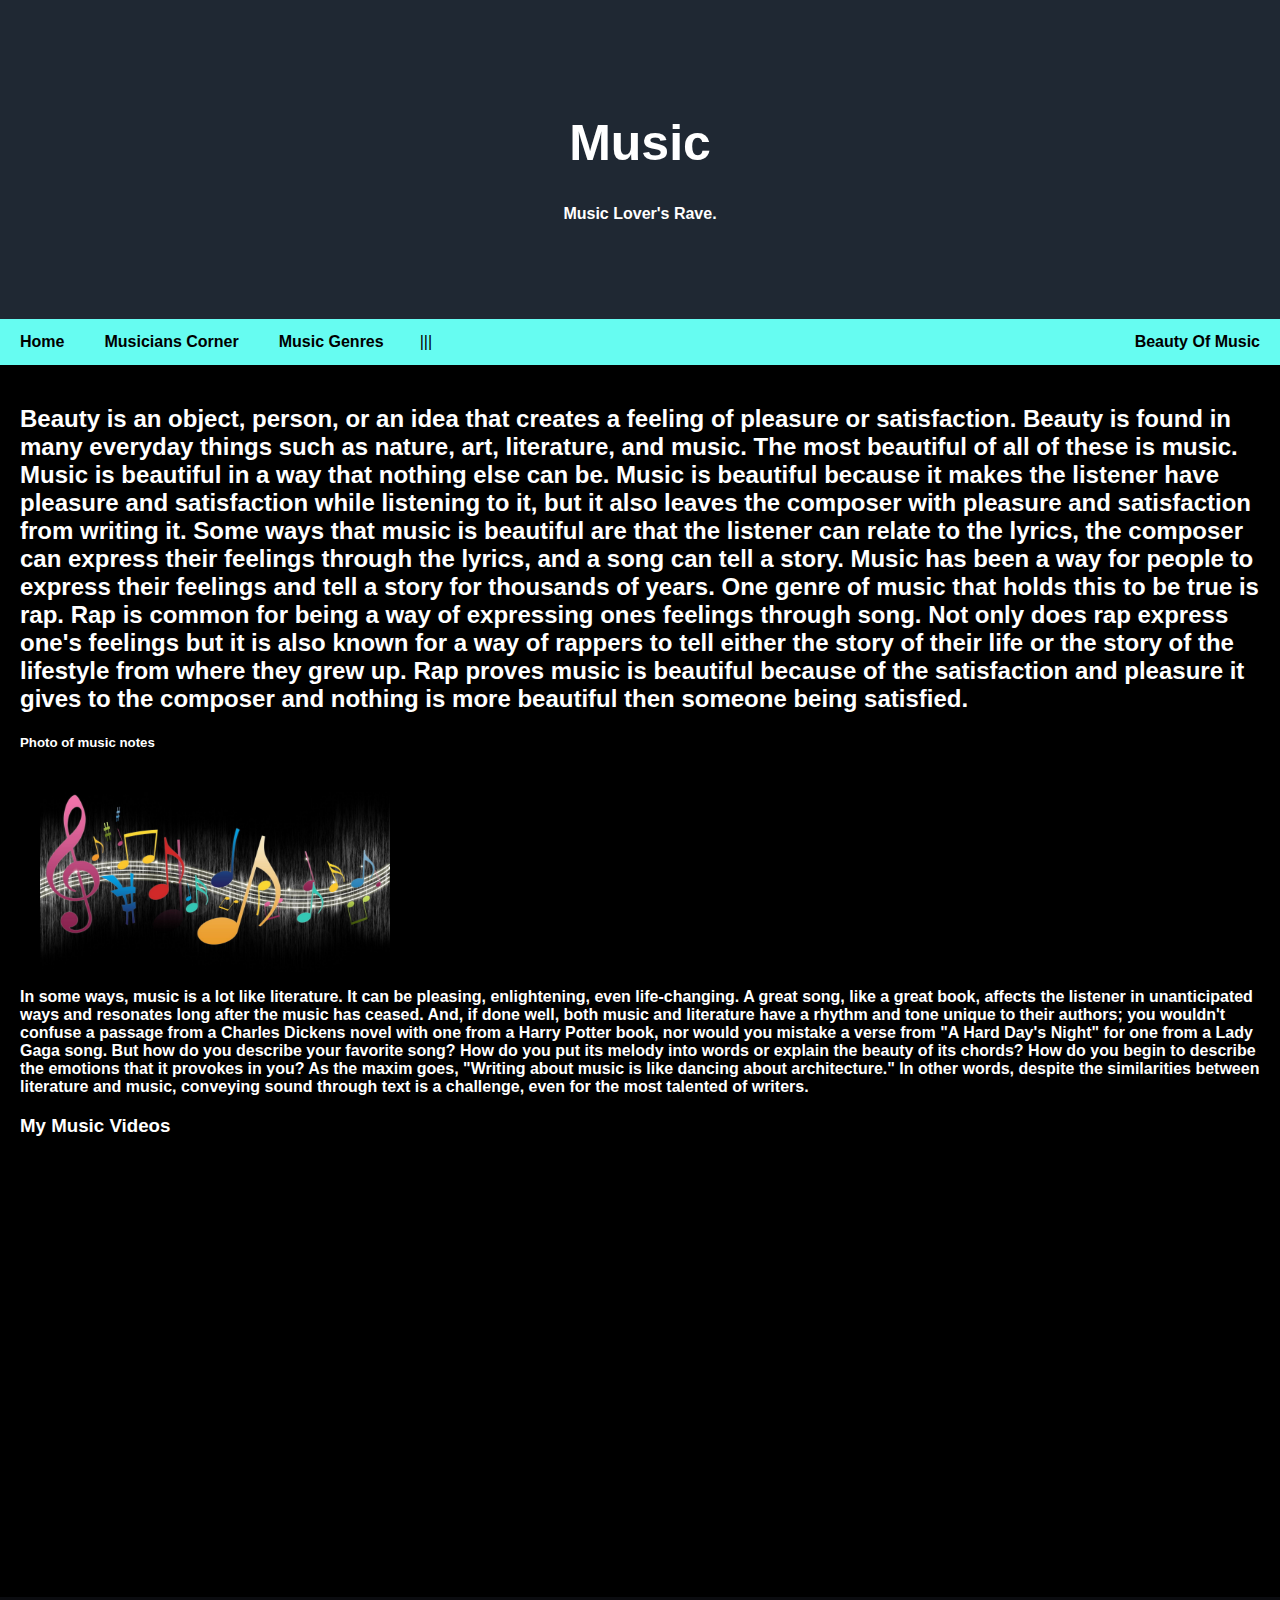
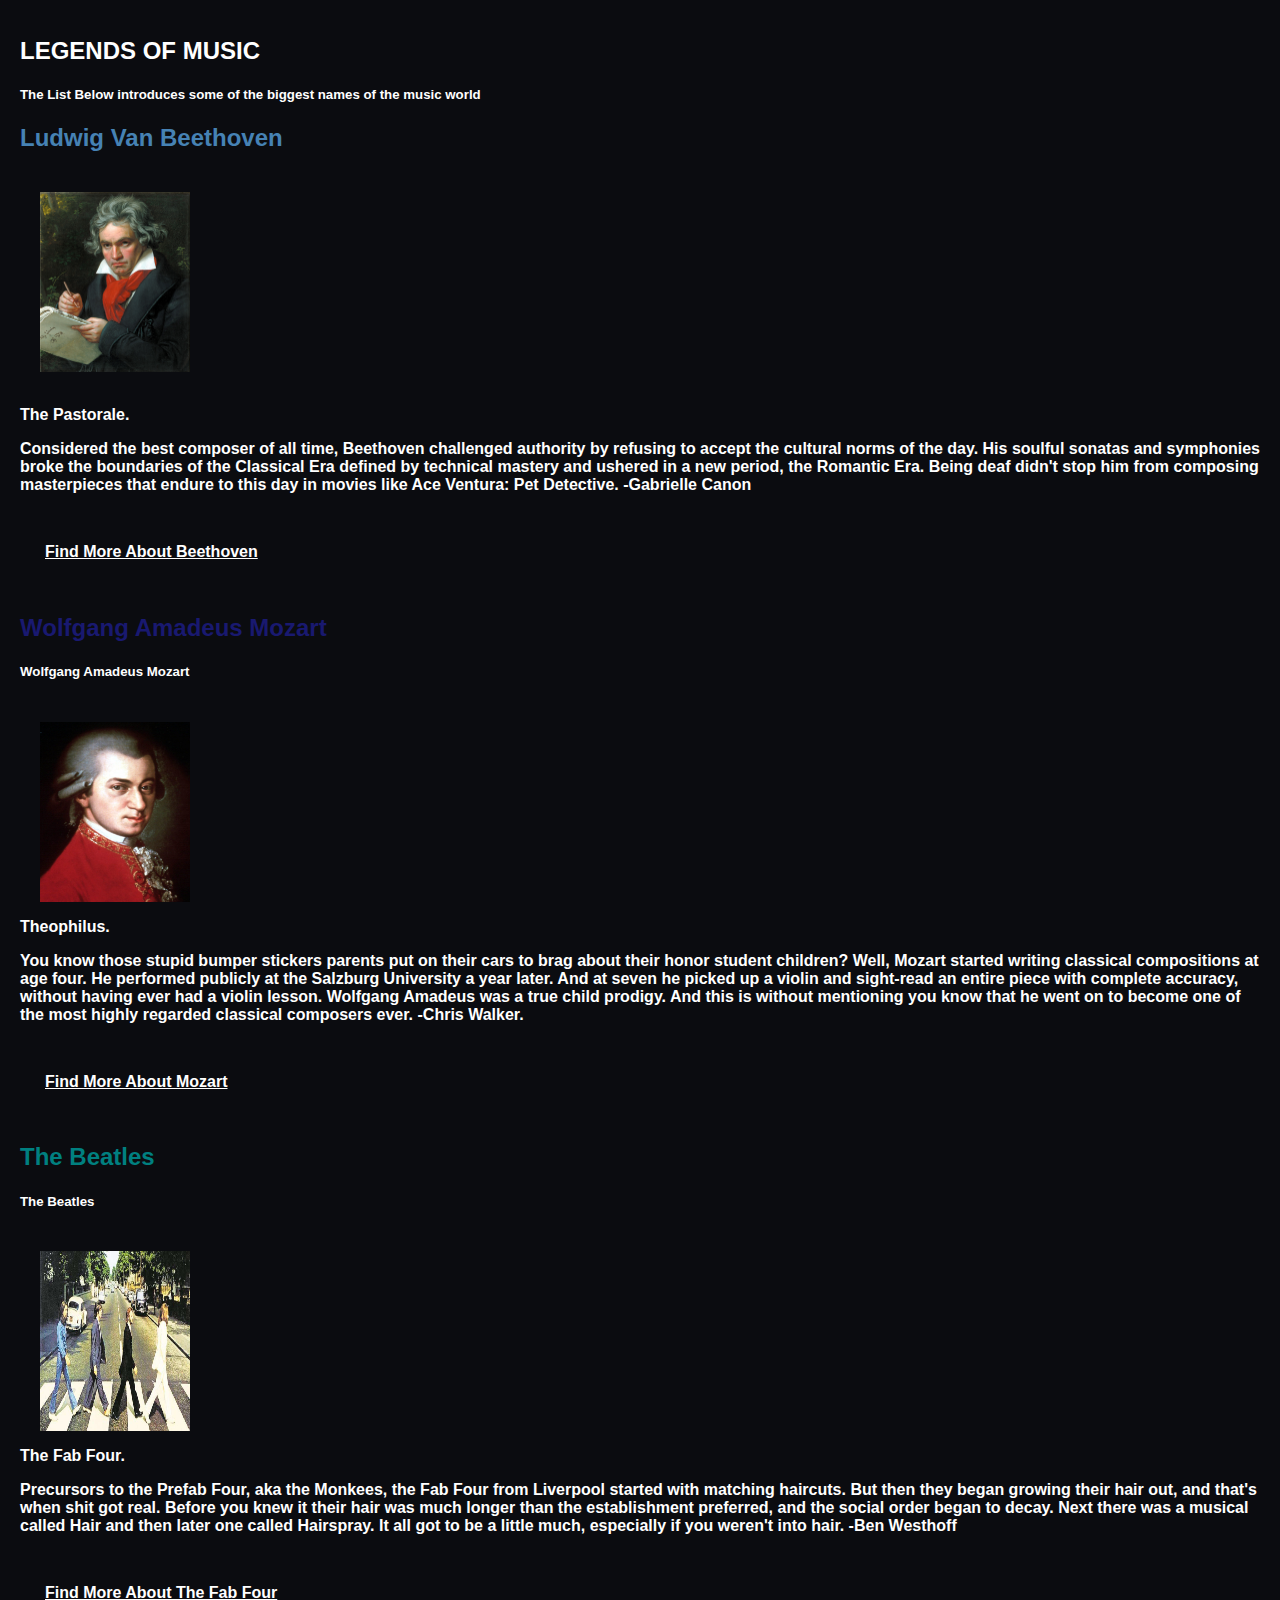
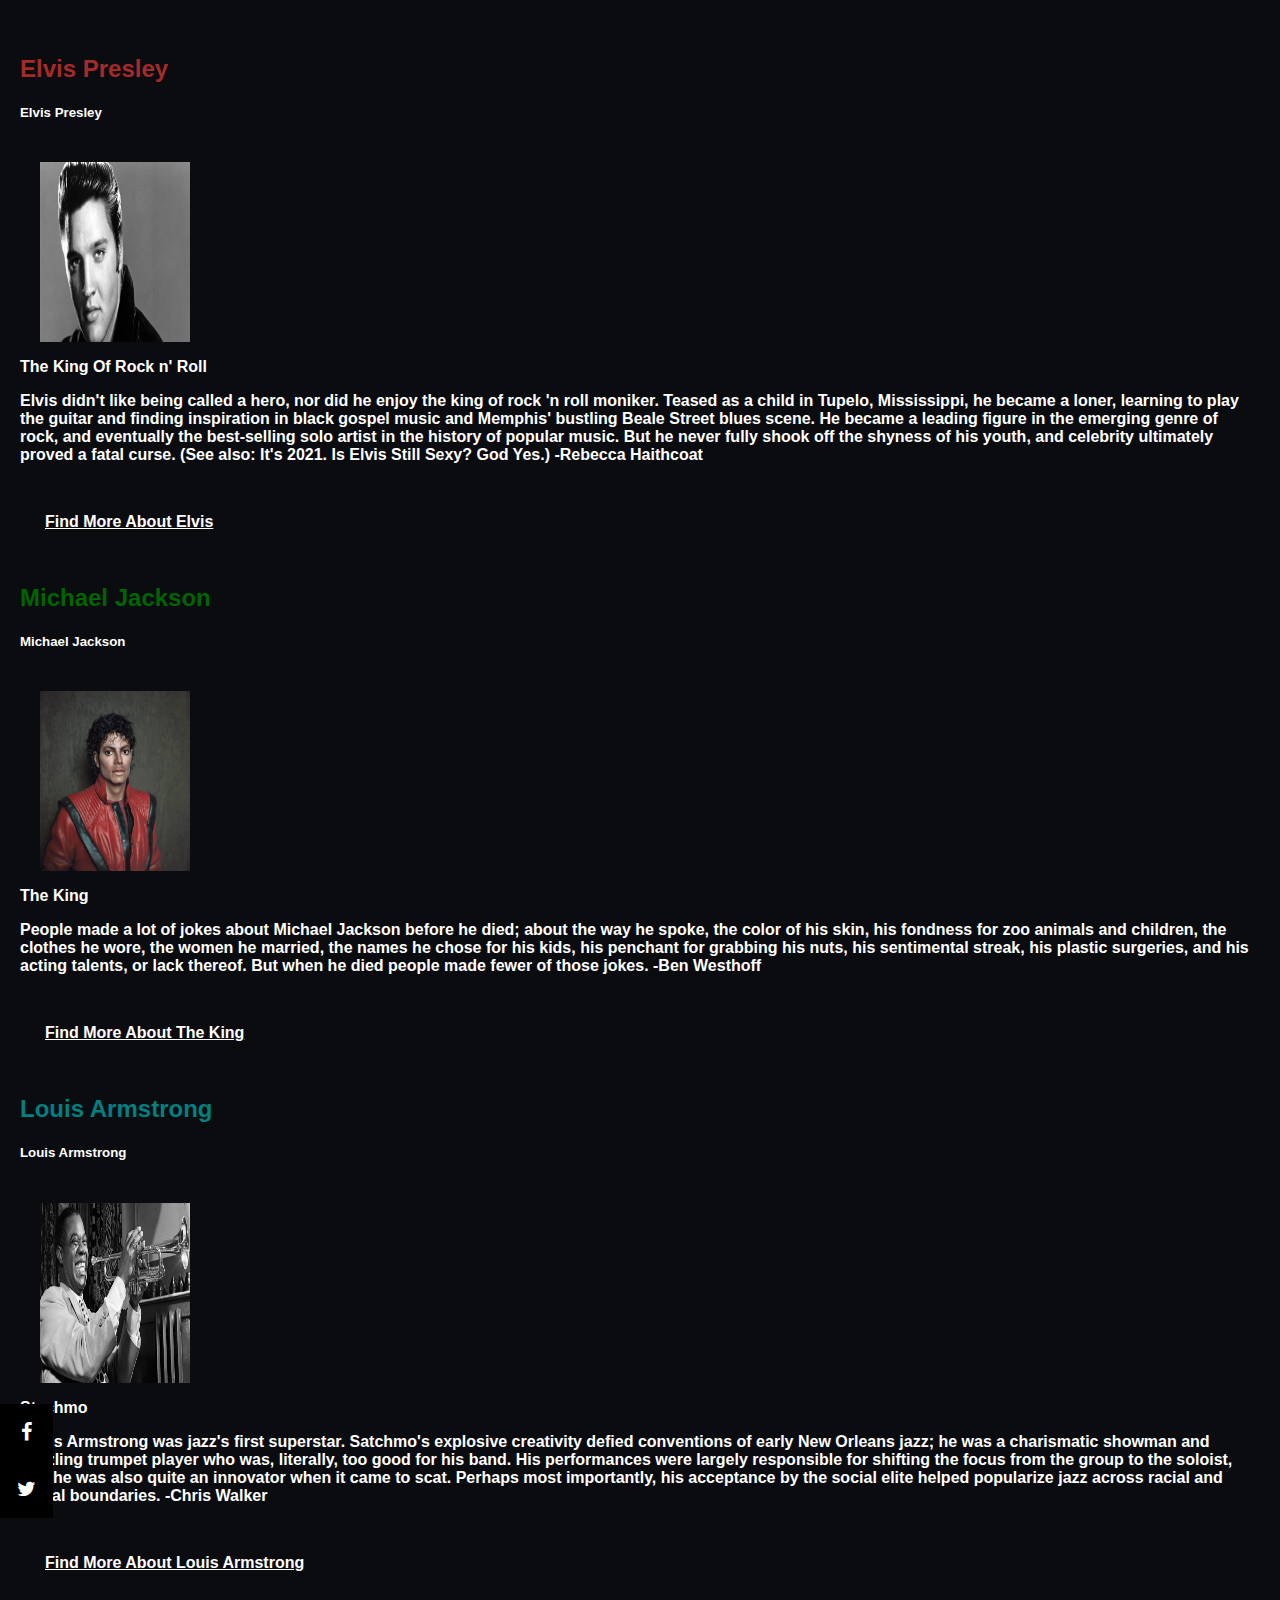
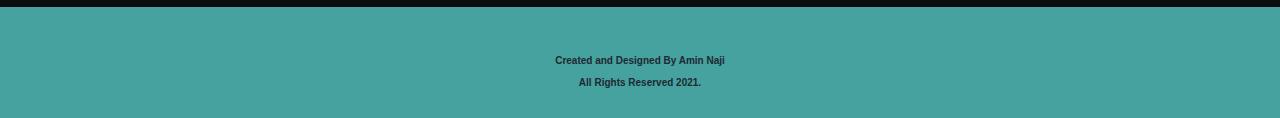
==== index.html @ 38d60b59 "myfirstwebsite" ====
<!DOCTYPE html>
<html lang="en">
<head>
  <meta name="Amin naji" charset="UTF-8" content="width=device-width">
  <link rel="stylesheet" href="https://cdnjs.cloudflare.com/ajax/libs/font-awesome/4.7.0/css/font-awesome.min.css">
<title>Music</title>
<meta charset="UTF-8">
<meta name="viewport" content="width=device-width, initial-scale=1">
<style>
* {
  box-sizing: border-box;
}


body {
  font-family:'Segoe UI', Tahoma, Geneva, Verdana, sans-serif;
  margin: 0;
}

.icon-bar {
  position:absolute;
  top: 511.5%;
  -webkit-transform: translateX(0%);
  -ms-transform: translateX(0%);
  transform: translateX(0%);
}

.icon-bar a {
  display: block;
  text-align: center;
  padding: 17px;
  transition: all 0.3s ease;
  color: white;
  font-size: 20px;
}

.icon-bar a:hover {
  background-color: #1F2833;
  color:white;
}

.facebook {
  background: black;
  color: white;
}

.twitter {
  background: black;
  color: white;
}


.header {
  padding: 80px;
  text-align: center;
  background:#1F2833;
  color: white;
}


.header h1 {
  font-size: 50px;
}


.navbar {
  overflow: hidden;
  background-color:#66FCF1;
}


.navbar a {
  transition: 0.5s;
  float: left;
  display: block;
  color:black;
  text-align: center;
  padding: 14px 20px;
  text-decoration: none;
}
.dropdown {
  float: left;
  overflow: hidden;
}
.dropdown .dropbutton {
  transition: 0.5s;
  font-size: 16px;
  border: none;
  outline: none;
  color: black;
  padding: 14px 16px;
  background-color: inherit;
  font-family: inherit;
  margin: 0;
}
.dropdown:hover .dropbutton {
  background-color:#1F2833;
  color: white;
}
.dropdown-content{
  display: none;
  position: absolute;
  background-color: black;
  min-width: 160px;
  box-shadow: 0px 8px 16px 0px black;
  z-index: 1;
}
.dropdown-content a {
  float: none;
  color: white;
  padding: 12px 16px;
  text-decoration: none;
  display: block;
  text-align: left;
}
.dropdown-content a:hover {
  background-color: darkgray;
}
.dropdown:hover .dropdown-content {
  display: block;
}


.navbar a.right {
  float: right;
}


.navbar a:hover {
  background-color:#1F2833;
  color:white;
}
.wiki {
  float:none;
  padding: 15px 25px;
  display: inline-block;
  color: white;
}

.wiki:hover {
  background-color: darkgray;
  color:#1F2833;
  transition: 0.5s;
  display:inline-block;
}


.row {  
  display: -ms-flexbox; 
  display: flex;
  -ms-flex-wrap: wrap;
  flex-wrap: wrap;
}


.side {
  -ms-flex: 30%; 
  flex: 30%;
  background-color: black;
  color: white;
  padding: 20px;
}


.main {   
  -ms-flex: 70%; 
  flex: 70%;
  background-color:#0B0C10;
  color: white;
  padding: 20px;
}


.myimg {
  height: fit-content;
  width:fit-content;
  padding: 20px;
}


.footer {
  padding: 20px;
  text-align: center;
  background-color:#45A29E;
  color: #1F2833;
}


@media screen and (max-width: 700px) {
  .row {   
    flex-direction: column;
  }
}


@media screen and (max-width: 400px) {
  .navbar a {
    float: none;
    width: 100%;
  }
}
</style>
</head>
<body>

<div class="header">
  <h1><b>Music</b></h1>
  <p><b>Music Lover's Rave.</b></p>
</div>

<div class="navbar">
  <a href="My first website.html"><b>Home<b></a>
  <a href="C:\Users\dell\Desktop\HTml\Musicians corner.html">Musicians Corner</a>
  <a href="Genres.html">Music Genres</a>
  <a href="Beauty of music.html" class="right">Beauty Of Music</a>
  <div class="dropdown">
    <button class="dropbutton">
      |||
    </button>
    <div class="dropdown-content">
      <a href="My first website.html">Home</a>
      <a href="C:\Users\dell\Desktop\HTml\Musicians corner.html">Musicians corner</a>
      <a href="Beauty of music.html">Beauty of Music</a>
    </div>
  </div>
</div>

<div class="row">
  <div class="side">
    <h2>Beauty is an object, person, or an idea that creates a feeling of pleasure or satisfaction. Beauty is found in many everyday things such as nature, art, literature, and music. The most beautiful of all of these is music. Music is beautiful in a way that nothing else can be. Music is beautiful because it makes the listener have pleasure and satisfaction while listening to it, but it also leaves the composer with pleasure and satisfaction from writing it. Some ways that music is beautiful are that the listener can relate to the lyrics, the composer can express their feelings through the lyrics, and a song can tell a story. Music has been a way for people to express their feelings and tell a story for thousands of years. One genre of music that holds this to be true is rap. Rap is common for being a way of expressing ones feelings through song. Not only does rap express one's feelings but it is also known for a way of rappers to tell either the story of their life or the story of the lifestyle from where they grew up. Rap proves music is beautiful because of the satisfaction and pleasure it gives to the composer and nothing is more beautiful then someone being satisfied.</h2>
    <h5>Photo of music notes</h5>
    <div class="myimg" style="height:200px;">
    <img src="For website 1.jpg" width="350" height="180">
    </div>
    <p>In some ways, music is a lot like literature. It can be pleasing, enlightening, even life-changing. A great song, like a great book, affects the listener in unanticipated ways and resonates long after the music has ceased. And, if done well, both music and literature have a rhythm and tone unique to their authors; you wouldn't confuse a passage from a Charles Dickens novel with one from a Harry Potter book, nor would you mistake a verse from "A Hard Day's Night" for one from a Lady Gaga song. But how do you describe your favorite song? How do you put its melody into words or explain the beauty of its chords? How do you begin to describe the emotions that it provokes in you? As the maxim goes, "Writing about music is like dancing about architecture." In other words, despite the similarities between literature and music, conveying sound through text is a challenge, even for the most talented of writers.</p>
    <h3>My Music Videos</h3>
    <h5></h5><br>
    <div class="myimg" style="height:200px;"><iframe style="text-align: left;" width="360" height="200" src="https://www.youtube.com/embed/Qkg_PalgFN4" title="YouTube video player" frameborder="0" allow="accelerometer; autoplay; clipboard-write; encrypted-media; gyroscope; picture-in-picture" allowfullscreen></iframe><br> </div>
    <div class="myimg" style="height:200px;"><iframe style="text-align: right;" width="360" height="200" src="https://www.youtube.com/embed/UdMqXimrHHQ" title="YouTube video player" frameborder="0" allow="accelerometer; autoplay; clipboard-write; encrypted-media; gyroscope; picture-in-picture" allowfullscreen></iframe><br> </div>
  </div><br>
  <div class="main">
    <h2>LEGENDS OF MUSIC</h2>
    <h5>The List Below introduces some of the biggest names of the music world</h5>
    <h2 style="color: steelblue;">Ludwig Van Beethoven</h2>
    <div class="myimg" style="height:200px;"><img src="Beethoven.jpg" height="180px" width="150px"></div>
    <br> <p>The Pastorale.</p>
    <p>Considered the best composer of all time, Beethoven challenged authority by refusing to accept the cultural norms of the day. His soulful sonatas and symphonies broke the boundaries of the Classical Era defined by technical mastery and ushered in a new period, the Romantic Era. Being deaf didn't stop him from composing masterpieces that endure to this day in movies like Ace Ventura: Pet Detective. -Gabrielle Canon</p>
    <br>
    <div>
      <a class="wiki" target="_blank" href="https://en.wikipedia.org/wiki/Ludwig_van_Beethoven">Find More About Beethoven</a>
    </div>
    <br>
    <h2 style="color: midnightblue;">Wolfgang Amadeus Mozart</h2>
    <h5>Wolfgang Amadeus Mozart</h5>
    <div class="myimg" style="height:200px;"><img src="mozart.jpg" height="180px" width="150px"></div>
    <p>Theophilus.</p>
    <p>You know those stupid bumper stickers parents put on their cars to brag about their honor student children? Well, Mozart started writing classical compositions at age four. He performed publicly at the Salzburg University a year later. And at seven he picked up a violin and sight-read an entire piece with complete accuracy, without having ever had a violin lesson. Wolfgang Amadeus was a true child prodigy. And this is without mentioning you know that he went on to become one of the most highly regarded classical composers ever. -Chris Walker.</p>
    <br>
    <div>
      <a class="wiki" target="_blank" href="https://en.wikipedia.org/wiki/Wolfgang_Amadeus_Mozart">Find More About Mozart</a>
    </div>
    <br>
    <h2 style="color: teal;">The Beatles</h2>
    <h5>The Beatles</h5>
    <div class="myimg" style="height: 200px;"><img src="beatles.jpg" height="180px" width="150px"></div>
    <p>The Fab Four.</p>
    <p>Precursors to the Prefab Four, aka the Monkees, the Fab Four from Liverpool started with matching haircuts. But then they began growing their hair out, and that's when shit got real. Before you knew it their hair was much longer than the establishment preferred, and the social order began to decay. Next there was a musical called Hair and then later one called Hairspray. It all got to be a little much, especially if you weren't into hair. -Ben Westhoff</p>
    <br>
    <div>
      <a class="wiki" target="_blank" href="https://en.wikipedia.org/wiki/The_Beatles">Find More About The Fab Four</a> 
    </div>
    <br>
    <h2 style="color: brown;">Elvis Presley</h2>
    <h5>Elvis Presley</h5>
    <div class="myimg" style="height: 200px;"><img src="elvis.jpg" height="180px" width="150px"></div>
    <p>The King Of Rock n' Roll</p>
    <p>Elvis didn't like being called a hero, nor did he enjoy the king of rock 'n roll moniker. Teased as a child in Tupelo, Mississippi, he became a loner, learning to play the guitar and finding inspiration in black gospel music and Memphis' bustling Beale Street blues scene. He became a leading figure in the emerging genre of rock, and eventually the best-selling solo artist in the history of popular music. But he never fully shook off the shyness of his youth, and celebrity ultimately proved a fatal curse. (See also: It's 2021. Is Elvis Still Sexy? God Yes.) -Rebecca Haithcoat</p>
    <br>
    <div>
      <a class="wiki" target="_blank" href="https://en.wikipedia.org/wiki/Elvis_Presley">Find More About Elvis</a>
    </div>
    <br>
    <h2 style="color: darkgreen;">Michael Jackson</h2>
    <h5>Michael Jackson</h5>
    <div class="myimg" style="height: 200px;"><img src="michael.jpeg" height="180px" width="150px"></div>
    <p>The King</p>
    <p>People made a lot of jokes about Michael Jackson before he died; about the way he spoke, the color of his skin, his fondness for zoo animals and children, the clothes he wore, the women he married, the names he chose for his kids, his penchant for grabbing his nuts, his sentimental streak, his plastic surgeries, and his acting talents, or lack thereof. But when he died people made fewer of those jokes. -Ben Westhoff</p>  
    <br>
    <div>
      <a class="wiki" target="_blank" href="https://en.wikipedia.org/wiki/Michael_Jackson">Find More About The King</a>
    </div>
    <br>
    <h2 style="color: teal;">Louis Armstrong</h2>
    <h5>Louis Armstrong</h5>
    <div class="myimg" style="height: 200px;"><img src="louis.jpg" height="180px" width="150px"></div>
    <p>Stachmo</p>
    <p>Louis Armstrong was jazz's first superstar. Satchmo's explosive creativity defied conventions of early New Orleans jazz; he was a charismatic showman and dazzling trumpet player who was, literally, too good for his band. His performances were largely responsible for shifting the focus from the group to the soloist, and he was also quite an innovator when it came to scat. Perhaps most importantly, his acceptance by the social elite helped popularize jazz across racial and social boundaries. -Chris Walker</p>
    <br>
    <div>
      <a class="wiki" target="_blank" href="https://en.wikipedia.org/wiki/Louis_Armstrong">Find More About Louis Armstrong</a>
    </div>
  </div>
</div>

<div class="icon-bar">
  <a href="https://www.facebook.com/" target="_blank" class="facebook"><i class="fa fa-facebook"></i></a>
  <a href="https://twitter.com/login?lang=en" target="_blank" class="twitter"><i class="fa fa-twitter"></i></a>
</div>

<div class="footer">
<br>
      <p style="font-size: 10px; font-family: 'Segoe UI', Tahoma, Geneva, Verdana, sans-serif; text-align: center; color:#1F2833;"><b>Created and Designed By Amin Naji</b><br><br>All Rights Reserved 2021.</p>
  </h2>
</div>

</body>
</html>
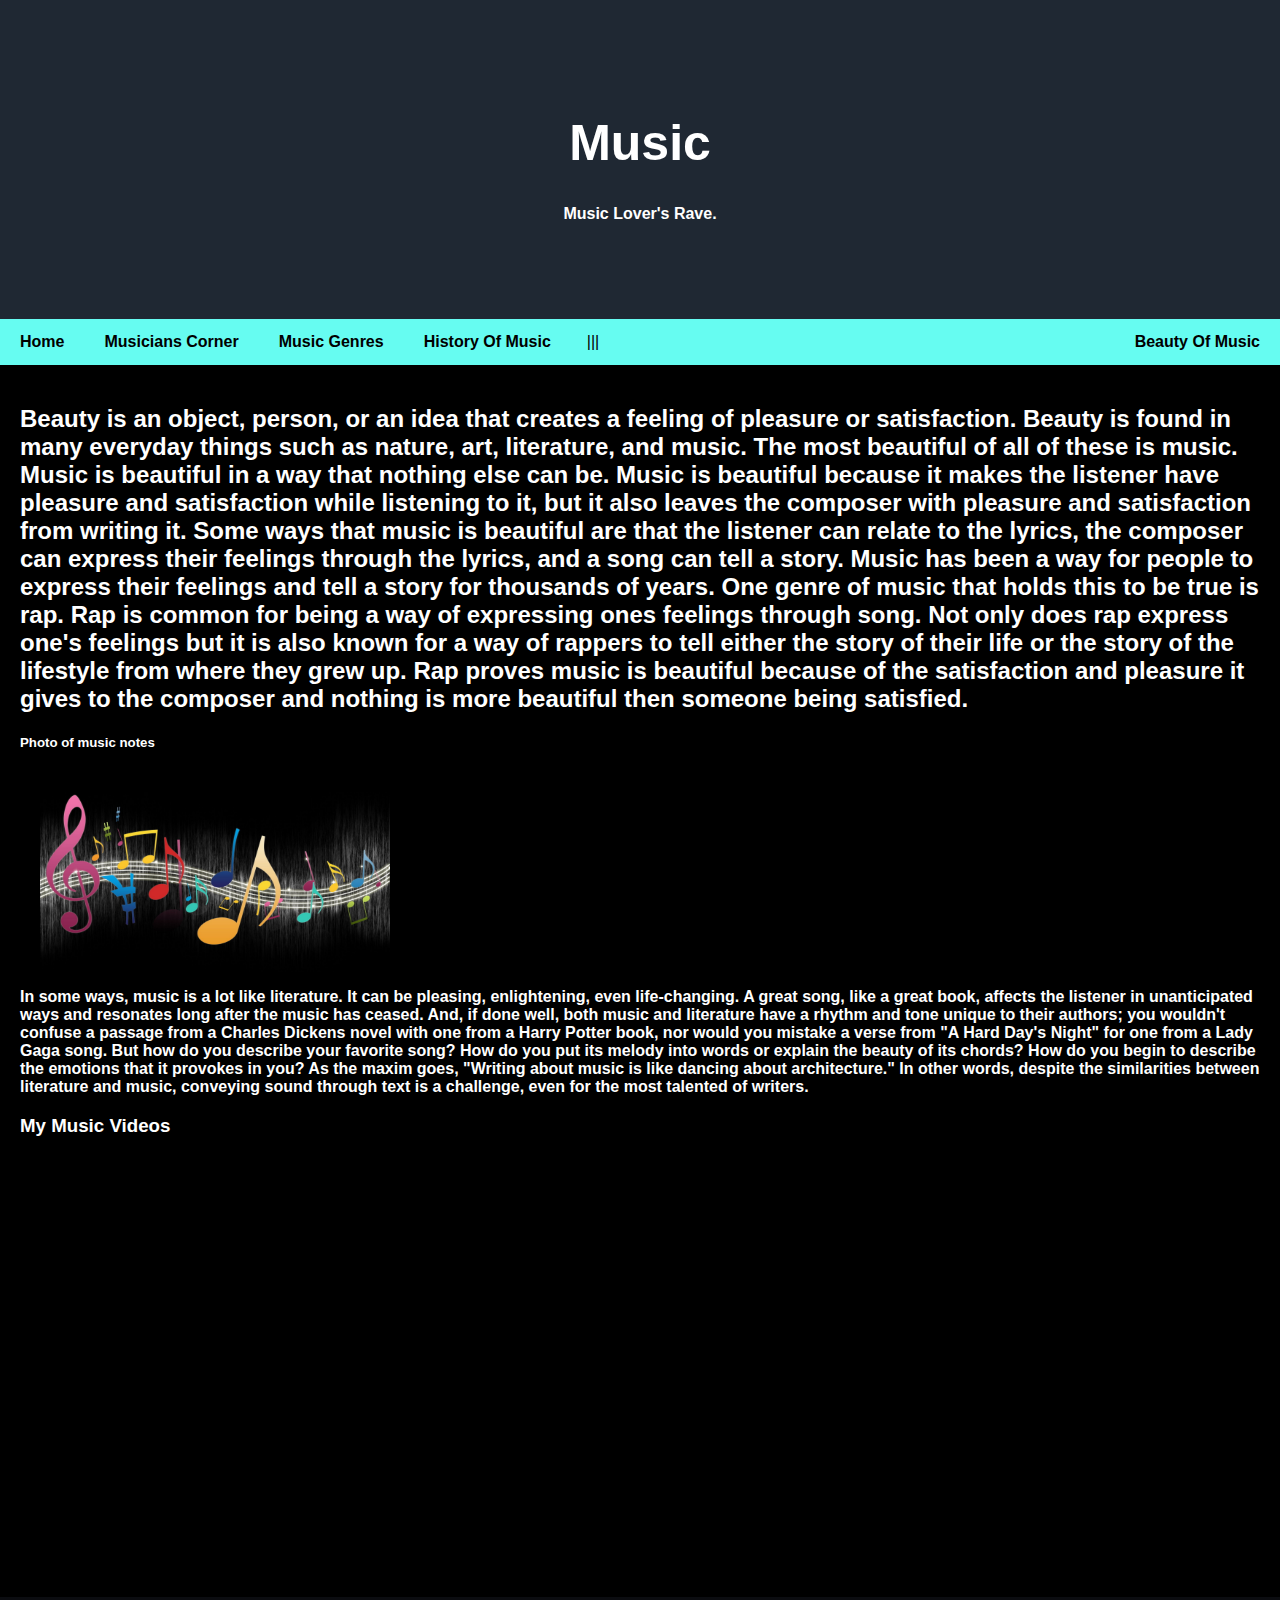
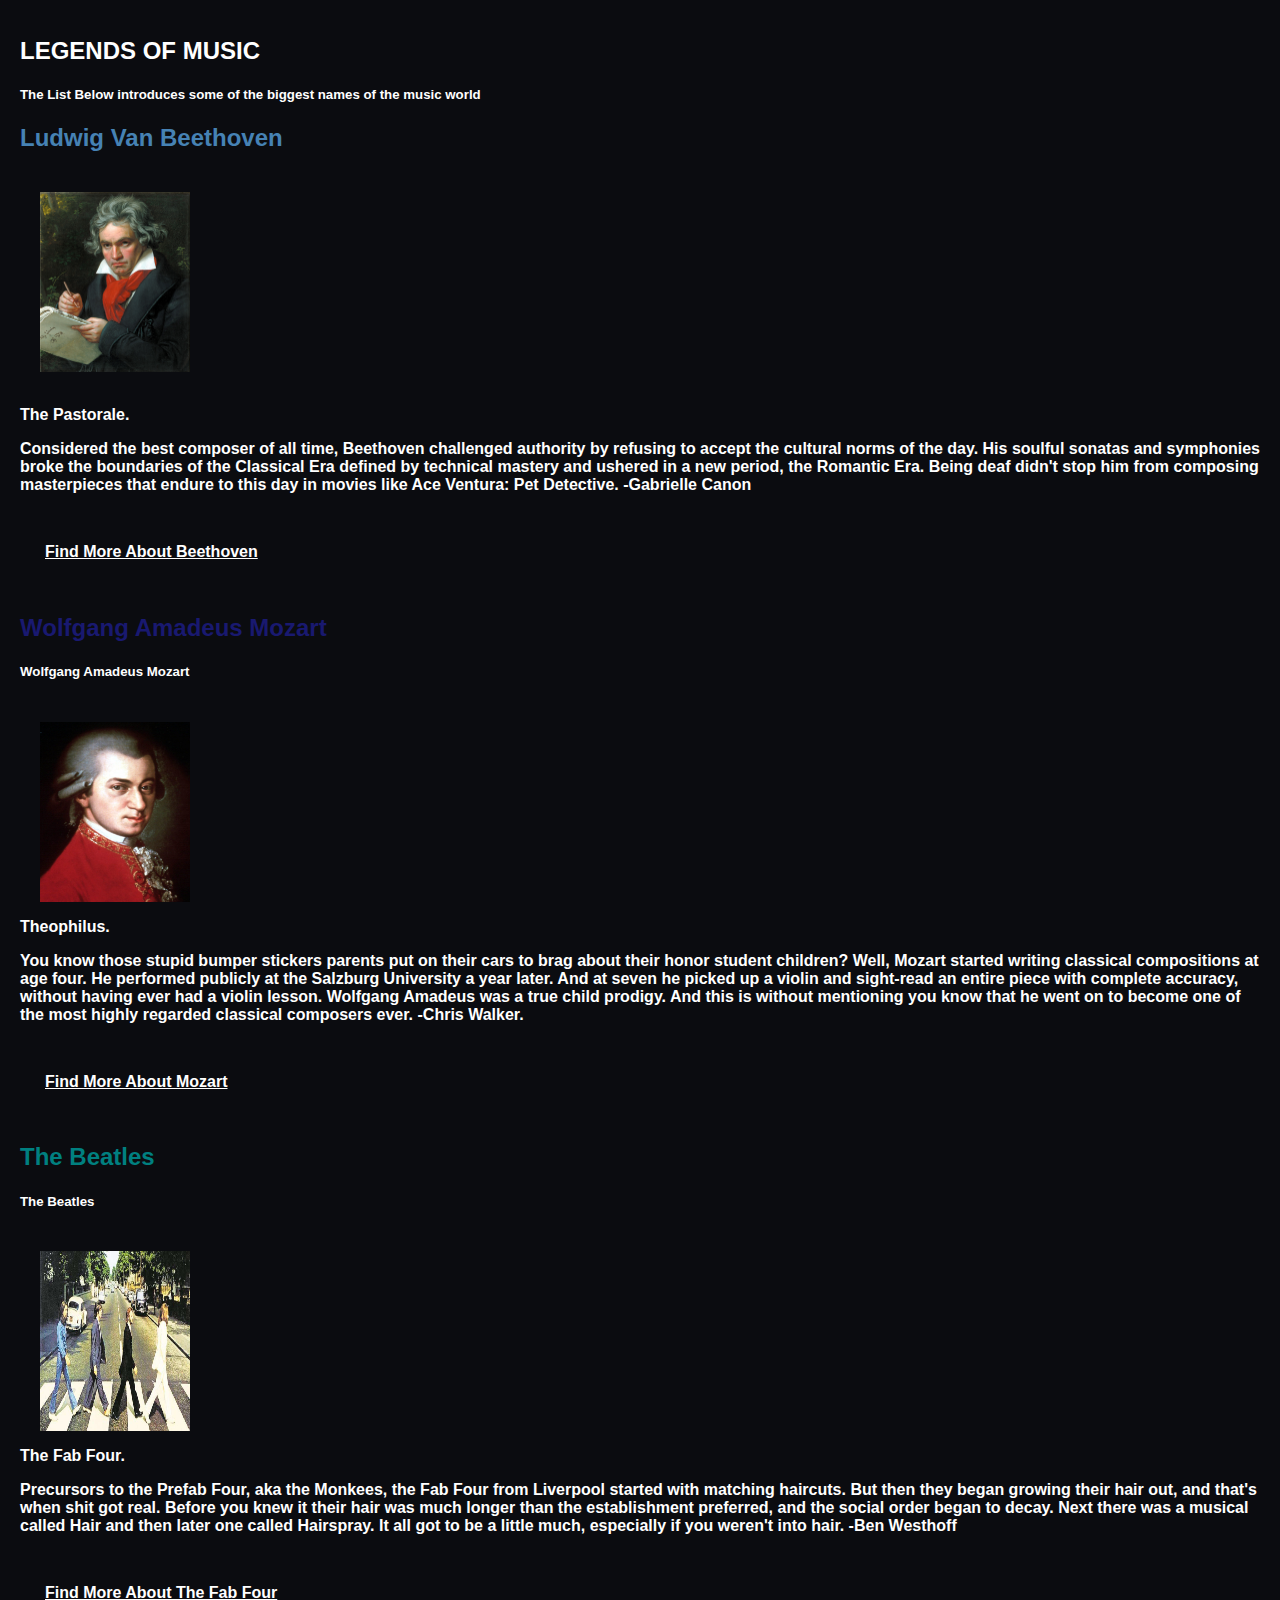
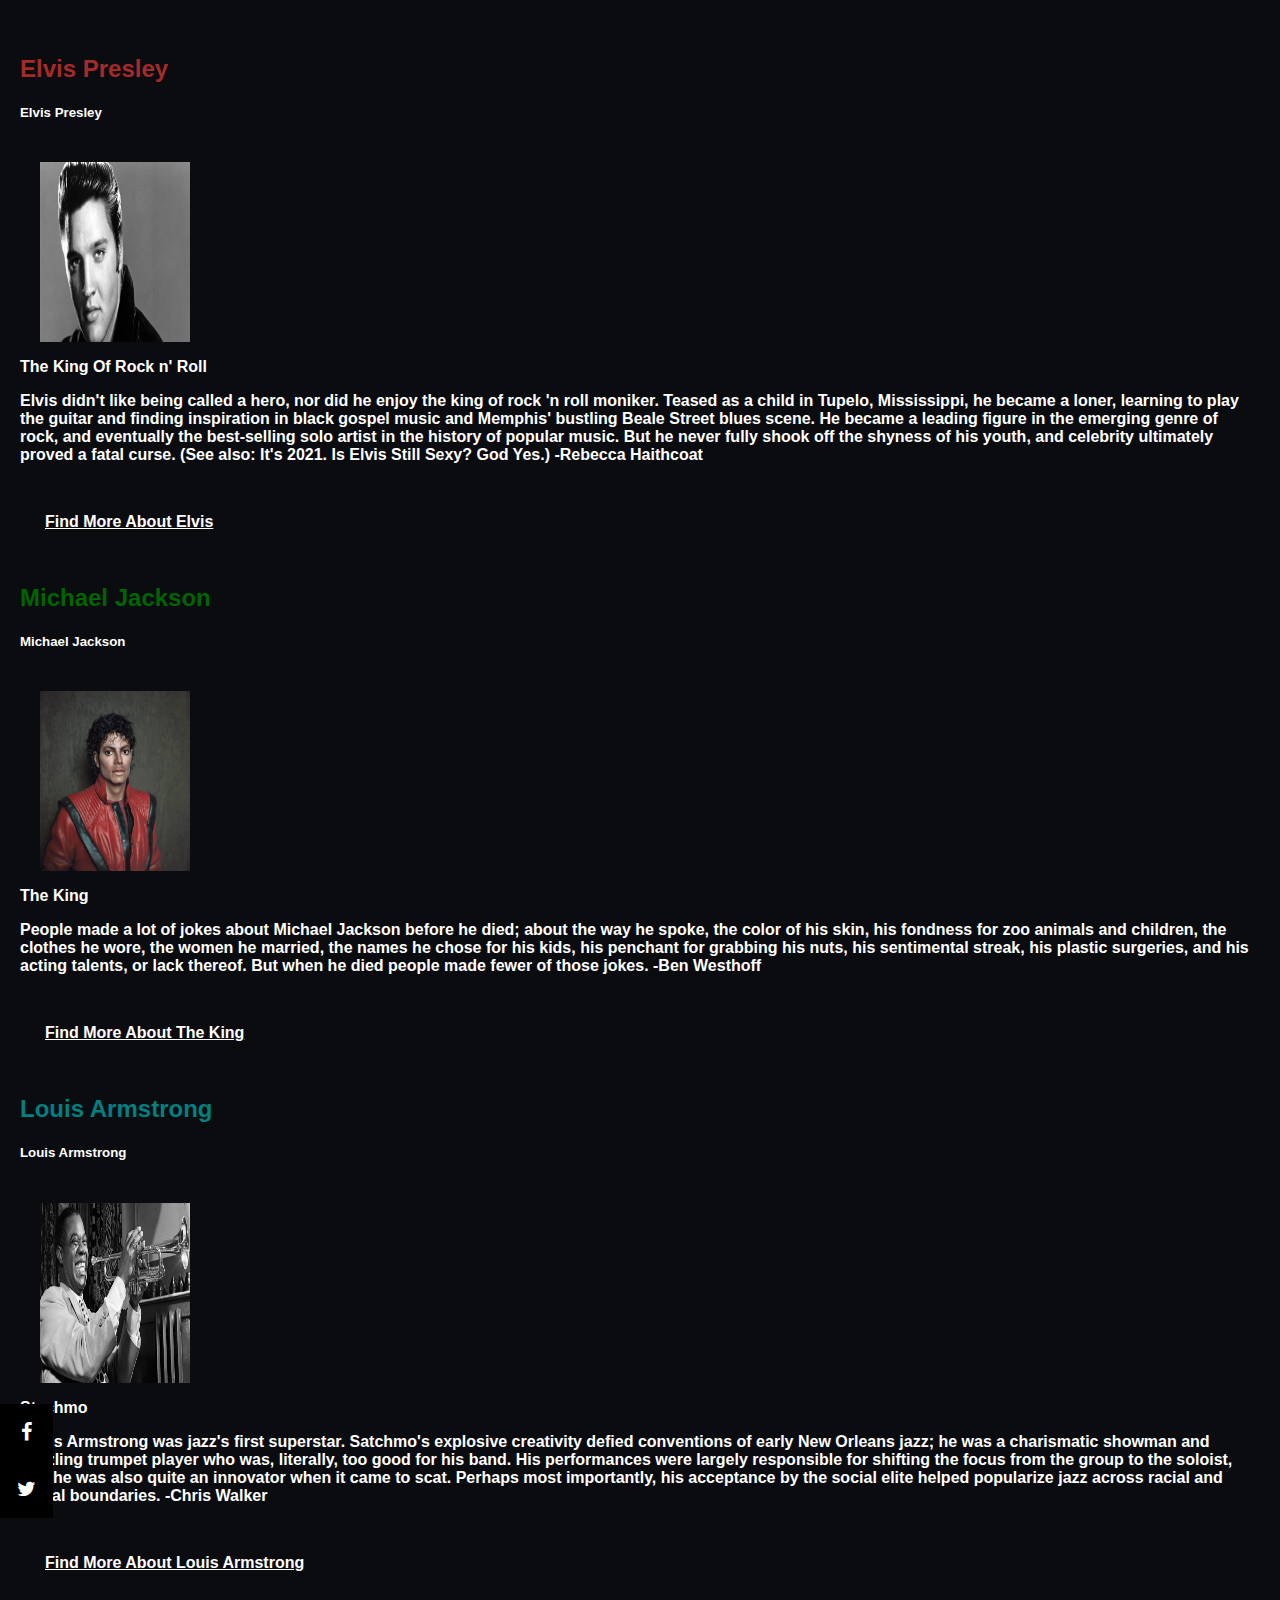
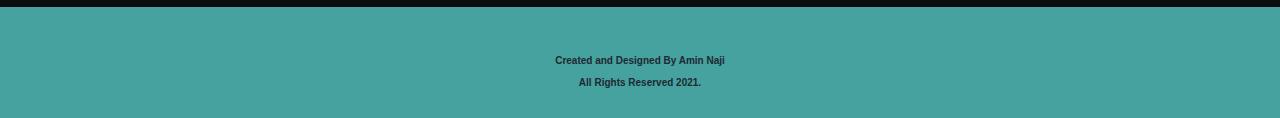
==== commit 115c484b: "Rename My first website.html to index.html" ====
--- a/index.html
+++ b/index.html
@@ -1,317 +1,333 @@
-<!DOCTYPE html>
-<html lang="en">
-<head>
-  <meta name="Amin naji" charset="UTF-8" content="width=device-width">
-  <link rel="stylesheet" href="https://cdnjs.cloudflare.com/ajax/libs/font-awesome/4.7.0/css/font-awesome.min.css">
-<title>Music</title>
-<meta charset="UTF-8">
-<meta name="viewport" content="width=device-width, initial-scale=1">
-<style>
-* {
-  box-sizing: border-box;
-}
-
-
-body {
-  font-family:'Segoe UI', Tahoma, Geneva, Verdana, sans-serif;
-  margin: 0;
-}
-
-.icon-bar {
-  position:absolute;
-  top: 511.5%;
-  -webkit-transform: translateX(0%);
-  -ms-transform: translateX(0%);
-  transform: translateX(0%);
-}
-
-.icon-bar a {
-  display: block;
-  text-align: center;
-  padding: 17px;
-  transition: all 0.3s ease;
-  color: white;
-  font-size: 20px;
-}
-
-.icon-bar a:hover {
-  background-color: #1F2833;
-  color:white;
-}
-
-.facebook {
-  background: black;
-  color: white;
-}
-
-.twitter {
-  background: black;
-  color: white;
-}
-
-
-.header {
-  padding: 80px;
-  text-align: center;
-  background:#1F2833;
-  color: white;
-}
-
-
-.header h1 {
-  font-size: 50px;
-}
-
-
-.navbar {
-  overflow: hidden;
-  background-color:#66FCF1;
-}
-
-
-.navbar a {
-  transition: 0.5s;
-  float: left;
-  display: block;
-  color:black;
-  text-align: center;
-  padding: 14px 20px;
-  text-decoration: none;
-}
-.dropdown {
-  float: left;
-  overflow: hidden;
-}
-.dropdown .dropbutton {
-  transition: 0.5s;
-  font-size: 16px;
-  border: none;
-  outline: none;
-  color: black;
-  padding: 14px 16px;
-  background-color: inherit;
-  font-family: inherit;
-  margin: 0;
-}
-.dropdown:hover .dropbutton {
-  background-color:#1F2833;
-  color: white;
-}
-.dropdown-content{
-  display: none;
-  position: absolute;
-  background-color: black;
-  min-width: 160px;
-  box-shadow: 0px 8px 16px 0px black;
-  z-index: 1;
-}
-.dropdown-content a {
-  float: none;
-  color: white;
-  padding: 12px 16px;
-  text-decoration: none;
-  display: block;
-  text-align: left;
-}
-.dropdown-content a:hover {
-  background-color: darkgray;
-}
-.dropdown:hover .dropdown-content {
-  display: block;
-}
-
-
-.navbar a.right {
-  float: right;
-}
-
-
-.navbar a:hover {
-  background-color:#1F2833;
-  color:white;
-}
-.wiki {
-  float:none;
-  padding: 15px 25px;
-  display: inline-block;
-  color: white;
-}
-
-.wiki:hover {
-  background-color: darkgray;
-  color:#1F2833;
-  transition: 0.5s;
-  display:inline-block;
-}
-
-
-.row {  
-  display: -ms-flexbox; 
-  display: flex;
-  -ms-flex-wrap: wrap;
-  flex-wrap: wrap;
-}
-
-
-.side {
-  -ms-flex: 30%; 
-  flex: 30%;
-  background-color: black;
-  color: white;
-  padding: 20px;
-}
-
-
-.main {   
-  -ms-flex: 70%; 
-  flex: 70%;
-  background-color:#0B0C10;
-  color: white;
-  padding: 20px;
-}
-
-
-.myimg {
-  height: fit-content;
-  width:fit-content;
-  padding: 20px;
-}
-
-
-.footer {
-  padding: 20px;
-  text-align: center;
-  background-color:#45A29E;
-  color: #1F2833;
-}
-
-
-@media screen and (max-width: 700px) {
-  .row {   
-    flex-direction: column;
-  }
-}
-
-
-@media screen and (max-width: 400px) {
-  .navbar a {
-    float: none;
-    width: 100%;
-  }
-}
-</style>
-</head>
-<body>
-
-<div class="header">
-  <h1><b>Music</b></h1>
-  <p><b>Music Lover's Rave.</b></p>
-</div>
-
-<div class="navbar">
-  <a href="My first website.html"><b>Home<b></a>
-  <a href="C:\Users\dell\Desktop\HTml\Musicians corner.html">Musicians Corner</a>
-  <a href="Genres.html">Music Genres</a>
-  <a href="Beauty of music.html" class="right">Beauty Of Music</a>
-  <div class="dropdown">
-    <button class="dropbutton">
-      |||
-    </button>
-    <div class="dropdown-content">
-      <a href="My first website.html">Home</a>
-      <a href="C:\Users\dell\Desktop\HTml\Musicians corner.html">Musicians corner</a>
-      <a href="Beauty of music.html">Beauty of Music</a>
-    </div>
-  </div>
-</div>
-
-<div class="row">
-  <div class="side">
-    <h2>Beauty is an object, person, or an idea that creates a feeling of pleasure or satisfaction. Beauty is found in many everyday things such as nature, art, literature, and music. The most beautiful of all of these is music. Music is beautiful in a way that nothing else can be. Music is beautiful because it makes the listener have pleasure and satisfaction while listening to it, but it also leaves the composer with pleasure and satisfaction from writing it. Some ways that music is beautiful are that the listener can relate to the lyrics, the composer can express their feelings through the lyrics, and a song can tell a story. Music has been a way for people to express their feelings and tell a story for thousands of years. One genre of music that holds this to be true is rap. Rap is common for being a way of expressing ones feelings through song. Not only does rap express one's feelings but it is also known for a way of rappers to tell either the story of their life or the story of the lifestyle from where they grew up. Rap proves music is beautiful because of the satisfaction and pleasure it gives to the composer and nothing is more beautiful then someone being satisfied.</h2>
-    <h5>Photo of music notes</h5>
-    <div class="myimg" style="height:200px;">
-    <img src="For website 1.jpg" width="350" height="180">
-    </div>
-    <p>In some ways, music is a lot like literature. It can be pleasing, enlightening, even life-changing. A great song, like a great book, affects the listener in unanticipated ways and resonates long after the music has ceased. And, if done well, both music and literature have a rhythm and tone unique to their authors; you wouldn't confuse a passage from a Charles Dickens novel with one from a Harry Potter book, nor would you mistake a verse from "A Hard Day's Night" for one from a Lady Gaga song. But how do you describe your favorite song? How do you put its melody into words or explain the beauty of its chords? How do you begin to describe the emotions that it provokes in you? As the maxim goes, "Writing about music is like dancing about architecture." In other words, despite the similarities between literature and music, conveying sound through text is a challenge, even for the most talented of writers.</p>
-    <h3>My Music Videos</h3>
-    <h5></h5><br>
-    <div class="myimg" style="height:200px;"><iframe style="text-align: left;" width="360" height="200" src="https://www.youtube.com/embed/Qkg_PalgFN4" title="YouTube video player" frameborder="0" allow="accelerometer; autoplay; clipboard-write; encrypted-media; gyroscope; picture-in-picture" allowfullscreen></iframe><br> </div>
-    <div class="myimg" style="height:200px;"><iframe style="text-align: right;" width="360" height="200" src="https://www.youtube.com/embed/UdMqXimrHHQ" title="YouTube video player" frameborder="0" allow="accelerometer; autoplay; clipboard-write; encrypted-media; gyroscope; picture-in-picture" allowfullscreen></iframe><br> </div>
-  </div><br>
-  <div class="main">
-    <h2>LEGENDS OF MUSIC</h2>
-    <h5>The List Below introduces some of the biggest names of the music world</h5>
-    <h2 style="color: steelblue;">Ludwig Van Beethoven</h2>
-    <div class="myimg" style="height:200px;"><img src="Beethoven.jpg" height="180px" width="150px"></div>
-    <br> <p>The Pastorale.</p>
-    <p>Considered the best composer of all time, Beethoven challenged authority by refusing to accept the cultural norms of the day. His soulful sonatas and symphonies broke the boundaries of the Classical Era defined by technical mastery and ushered in a new period, the Romantic Era. Being deaf didn't stop him from composing masterpieces that endure to this day in movies like Ace Ventura: Pet Detective. -Gabrielle Canon</p>
-    <br>
-    <div>
-      <a class="wiki" target="_blank" href="https://en.wikipedia.org/wiki/Ludwig_van_Beethoven">Find More About Beethoven</a>
-    </div>
-    <br>
-    <h2 style="color: midnightblue;">Wolfgang Amadeus Mozart</h2>
-    <h5>Wolfgang Amadeus Mozart</h5>
-    <div class="myimg" style="height:200px;"><img src="mozart.jpg" height="180px" width="150px"></div>
-    <p>Theophilus.</p>
-    <p>You know those stupid bumper stickers parents put on their cars to brag about their honor student children? Well, Mozart started writing classical compositions at age four. He performed publicly at the Salzburg University a year later. And at seven he picked up a violin and sight-read an entire piece with complete accuracy, without having ever had a violin lesson. Wolfgang Amadeus was a true child prodigy. And this is without mentioning you know that he went on to become one of the most highly regarded classical composers ever. -Chris Walker.</p>
-    <br>
-    <div>
-      <a class="wiki" target="_blank" href="https://en.wikipedia.org/wiki/Wolfgang_Amadeus_Mozart">Find More About Mozart</a>
-    </div>
-    <br>
-    <h2 style="color: teal;">The Beatles</h2>
-    <h5>The Beatles</h5>
-    <div class="myimg" style="height: 200px;"><img src="beatles.jpg" height="180px" width="150px"></div>
-    <p>The Fab Four.</p>
-    <p>Precursors to the Prefab Four, aka the Monkees, the Fab Four from Liverpool started with matching haircuts. But then they began growing their hair out, and that's when shit got real. Before you knew it their hair was much longer than the establishment preferred, and the social order began to decay. Next there was a musical called Hair and then later one called Hairspray. It all got to be a little much, especially if you weren't into hair. -Ben Westhoff</p>
-    <br>
-    <div>
-      <a class="wiki" target="_blank" href="https://en.wikipedia.org/wiki/The_Beatles">Find More About The Fab Four</a> 
-    </div>
-    <br>
-    <h2 style="color: brown;">Elvis Presley</h2>
-    <h5>Elvis Presley</h5>
-    <div class="myimg" style="height: 200px;"><img src="elvis.jpg" height="180px" width="150px"></div>
-    <p>The King Of Rock n' Roll</p>
-    <p>Elvis didn't like being called a hero, nor did he enjoy the king of rock 'n roll moniker. Teased as a child in Tupelo, Mississippi, he became a loner, learning to play the guitar and finding inspiration in black gospel music and Memphis' bustling Beale Street blues scene. He became a leading figure in the emerging genre of rock, and eventually the best-selling solo artist in the history of popular music. But he never fully shook off the shyness of his youth, and celebrity ultimately proved a fatal curse. (See also: It's 2021. Is Elvis Still Sexy? God Yes.) -Rebecca Haithcoat</p>
-    <br>
-    <div>
-      <a class="wiki" target="_blank" href="https://en.wikipedia.org/wiki/Elvis_Presley">Find More About Elvis</a>
-    </div>
-    <br>
-    <h2 style="color: darkgreen;">Michael Jackson</h2>
-    <h5>Michael Jackson</h5>
-    <div class="myimg" style="height: 200px;"><img src="michael.jpeg" height="180px" width="150px"></div>
-    <p>The King</p>
-    <p>People made a lot of jokes about Michael Jackson before he died; about the way he spoke, the color of his skin, his fondness for zoo animals and children, the clothes he wore, the women he married, the names he chose for his kids, his penchant for grabbing his nuts, his sentimental streak, his plastic surgeries, and his acting talents, or lack thereof. But when he died people made fewer of those jokes. -Ben Westhoff</p>  
-    <br>
-    <div>
-      <a class="wiki" target="_blank" href="https://en.wikipedia.org/wiki/Michael_Jackson">Find More About The King</a>
-    </div>
-    <br>
-    <h2 style="color: teal;">Louis Armstrong</h2>
-    <h5>Louis Armstrong</h5>
-    <div class="myimg" style="height: 200px;"><img src="louis.jpg" height="180px" width="150px"></div>
-    <p>Stachmo</p>
-    <p>Louis Armstrong was jazz's first superstar. Satchmo's explosive creativity defied conventions of early New Orleans jazz; he was a charismatic showman and dazzling trumpet player who was, literally, too good for his band. His performances were largely responsible for shifting the focus from the group to the soloist, and he was also quite an innovator when it came to scat. Perhaps most importantly, his acceptance by the social elite helped popularize jazz across racial and social boundaries. -Chris Walker</p>
-    <br>
-    <div>
-      <a class="wiki" target="_blank" href="https://en.wikipedia.org/wiki/Louis_Armstrong">Find More About Louis Armstrong</a>
-    </div>
-  </div>
-</div>
-
-<div class="icon-bar">
-  <a href="https://www.facebook.com/" target="_blank" class="facebook"><i class="fa fa-facebook"></i></a>
-  <a href="https://twitter.com/login?lang=en" target="_blank" class="twitter"><i class="fa fa-twitter"></i></a>
-</div>
-
-<div class="footer">
-<br>
-      <p style="font-size: 10px; font-family: 'Segoe UI', Tahoma, Geneva, Verdana, sans-serif; text-align: center; color:#1F2833;"><b>Created and Designed By Amin Naji</b><br><br>All Rights Reserved 2021.</p>
-  </h2>
-</div>
-
-</body>
-</html>+<!DOCTYPE html>
+<html lang="en">
+<head>
+  <meta name="Amin naji" charset="UTF-8" content="width=device-width" initial-scale=1.0>
+  <link rel="stylesheet" href="https://cdnjs.cloudflare.com/ajax/libs/font-awesome/4.7.0/css/font-awesome.min.css">
+<title>Music</title>
+<meta charset="UTF-8">
+<meta name="viewport" content="width=device-width, initial-scale=1">
+<style>
+* {
+  box-sizing: border-box;
+}
+
+
+body {
+  font-family:'Segoe UI', Tahoma, Geneva, Verdana, sans-serif;
+  margin: 0;
+}
+
+.icon-bar {
+  position:absolute;
+  top: 511.5%;
+  -webkit-transform: translateX(0%);
+  -ms-transform: translateX(0%);
+  transform: translateX(0%);
+}
+
+.icon-bar a {
+  display: block;
+  text-align: center;
+  padding: 17px;
+  transition: all 0.3s ease;
+  color: white;
+  font-size: 20px;
+}
+
+.icon-bar a:hover {
+  background-color: #1F2833;
+  color:white;
+}
+
+.facebook {
+  background: black;
+  color: white;
+}
+
+.twitter {
+  background: black;
+  color: white;
+}
+
+
+.header {
+  padding: 80px;
+  text-align: center;
+  background:#1F2833;
+  color: white;
+}
+
+
+.header h1 {
+  font-size: 50px;
+}
+
+
+.navbar {
+  overflow: hidden;
+  background-color:#66FCF1;
+}
+
+
+.navbar a {
+  transition: 0.5s;
+  float: left;
+  display: block;
+  color:black;
+  text-align: center;
+  padding: 14px 20px;
+  text-decoration: none;
+}
+.dropdown {
+  float: left;
+  overflow: hidden;
+}
+.dropdown .dropbutton {
+  transition: 0.5s;
+  font-size: 16px;
+  border: none;
+  outline: none;
+  color: black;
+  padding: 14px 16px;
+  background-color: inherit;
+  font-family: inherit;
+  margin: 0;
+}
+.dropdown:hover .dropbutton {
+  background-color:#1F2833;
+  color: white;
+}
+.dropdown-content{
+  display: none;
+  position: absolute;
+  background-color: black;
+  min-width: 160px;
+  box-shadow: 0px 8px 16px 0px black;
+  z-index: 1;
+}
+.dropdown-content a {
+  float: none;
+  color: white;
+  padding: 12px 16px;
+  text-decoration: none;
+  display: block;
+  text-align: left;
+}
+.dropdown-content a:hover {
+  background-color: darkgray;
+}
+.dropdown:hover .dropdown-content {
+  display: block;
+}
+
+
+.navbar a.right {
+  float: right;
+}
+
+
+.navbar a:hover {
+  background-color:#1F2833;
+  color:white;
+}
+.wiki {
+  float:none;
+  padding: 15px 25px;
+  display: inline-block;
+  color: white;
+}
+
+.wiki:hover {
+  background-color: darkgray;
+  color:#1F2833;
+  transition: 0.5s;
+  display:inline-block;
+}
+
+
+.row {  
+  display: -ms-flexbox; 
+  display: flex;
+  -ms-flex-wrap: wrap;
+  flex-wrap: wrap;
+}
+
+
+.side {
+  -ms-flex: 30%; 
+  flex: 30%;
+  background-color: black;
+  color: white;
+  padding: 20px;
+}
+
+
+.main {   
+  -ms-flex: 70%; 
+  flex: 70%;
+  background-color:#0B0C10;
+  color: white;
+  padding: 20px;
+}
+
+
+.myimg {
+  height: fit-content;
+  width:fit-content;
+  padding: 20px;
+}
+
+
+.footer {
+  padding: 20px;
+  text-align: center;
+  background-color:#45A29E;
+  color: #1F2833;
+}
+
+
+@media screen and (max-width: 700px) {
+  .row {   
+    flex-direction: column;
+  }
+}
+
+@media screen and (max-width: 600px) {
+  .header {
+    font-size: 30px;
+  }
+  .header h1 {
+    font-size: 30px;
+  }
+  .dropdown .dropbutton {
+    font-size: 10px;
+  }
+  .body, .icon-bar, .icon-bar a, .facebook, .twitter, .header, .header h1, .dropdown .dropbutton, .dropdown-content, .side, .footer, .main{width: 100%;}
+  
+}
+
+
+@media screen and (max-width: 400px) {
+  .navbar a {
+    float: none;
+    width: 100%;
+  }
+}
+</style>
+</head>
+<body>
+
+<div class="header">
+  <h1><b>Music</b></h1>
+  <p><b>Music Lover's Rave.</b></p>
+</div>
+
+<div class="navbar">
+  <a href="My first website.html"><b>Home<b></a>
+  <a href="Musicians corner.html">Musicians Corner</a>
+  <a href="Genres.html">Music Genres</a>
+  <a href="Beauty of music.html" class="right">Beauty Of Music</a>
+  <a href="History Of Music.html">History Of Music</a>
+  <div class="dropdown">
+    <button class="dropbutton">
+      |||
+    </button>
+    <div class="dropdown-content">
+      <a href="My first website.html">Home</a>
+      <a href="Musicians corner.html">Musicians corner</a>
+      <a href="Beauty of music.html">Beauty of Music</a>
+      <a href="History Of Music.html">History Of Music</a>
+    </div>
+  </div>
+</div>
+
+<div class="row">
+  <div class="side">
+    <h2>Beauty is an object, person, or an idea that creates a feeling of pleasure or satisfaction. Beauty is found in many everyday things such as nature, art, literature, and music. The most beautiful of all of these is music. Music is beautiful in a way that nothing else can be. Music is beautiful because it makes the listener have pleasure and satisfaction while listening to it, but it also leaves the composer with pleasure and satisfaction from writing it. Some ways that music is beautiful are that the listener can relate to the lyrics, the composer can express their feelings through the lyrics, and a song can tell a story. Music has been a way for people to express their feelings and tell a story for thousands of years. One genre of music that holds this to be true is rap. Rap is common for being a way of expressing ones feelings through song. Not only does rap express one's feelings but it is also known for a way of rappers to tell either the story of their life or the story of the lifestyle from where they grew up. Rap proves music is beautiful because of the satisfaction and pleasure it gives to the composer and nothing is more beautiful then someone being satisfied.</h2>
+    <h5>Photo of music notes</h5>
+    <div class="myimg" style="height:200px;">
+    <img src="For website 1.jpg" width="350" height="180">
+    </div>
+    <p>In some ways, music is a lot like literature. It can be pleasing, enlightening, even life-changing. A great song, like a great book, affects the listener in unanticipated ways and resonates long after the music has ceased. And, if done well, both music and literature have a rhythm and tone unique to their authors; you wouldn't confuse a passage from a Charles Dickens novel with one from a Harry Potter book, nor would you mistake a verse from "A Hard Day's Night" for one from a Lady Gaga song. But how do you describe your favorite song? How do you put its melody into words or explain the beauty of its chords? How do you begin to describe the emotions that it provokes in you? As the maxim goes, "Writing about music is like dancing about architecture." In other words, despite the similarities between literature and music, conveying sound through text is a challenge, even for the most talented of writers.</p>
+    <h3>My Music Videos</h3>
+    <h5></h5><br>
+    <div class="myimg" style="height:200px;"><iframe style="text-align: left;" width="360" height="200" src="https://www.youtube.com/embed/Qkg_PalgFN4" title="YouTube video player" frameborder="0" allow="accelerometer; autoplay; clipboard-write; encrypted-media; gyroscope; picture-in-picture" allowfullscreen></iframe><br> </div>
+    <div class="myimg" style="height:200px;"><iframe style="text-align: right;" width="360" height="200" src="https://www.youtube.com/embed/UdMqXimrHHQ" title="YouTube video player" frameborder="0" allow="accelerometer; autoplay; clipboard-write; encrypted-media; gyroscope; picture-in-picture" allowfullscreen></iframe><br> </div>
+  </div><br>
+  <div class="main">
+    <h2>LEGENDS OF MUSIC</h2>
+    <h5>The List Below introduces some of the biggest names of the music world</h5>
+    <h2 style="color: steelblue;">Ludwig Van Beethoven</h2>
+    <div class="myimg" style="height:200px;"><img src="Beethoven.jpg" height="180px" width="150px"></div>
+    <br> <p>The Pastorale.</p>
+    <p>Considered the best composer of all time, Beethoven challenged authority by refusing to accept the cultural norms of the day. His soulful sonatas and symphonies broke the boundaries of the Classical Era defined by technical mastery and ushered in a new period, the Romantic Era. Being deaf didn't stop him from composing masterpieces that endure to this day in movies like Ace Ventura: Pet Detective. -Gabrielle Canon</p>
+    <br>
+    <div>
+      <a class="wiki" target="_blank" href="https://en.wikipedia.org/wiki/Ludwig_van_Beethoven">Find More About Beethoven</a>
+    </div>
+    <br>
+    <h2 style="color: midnightblue;">Wolfgang Amadeus Mozart</h2>
+    <h5>Wolfgang Amadeus Mozart</h5>
+    <div class="myimg" style="height:200px;"><img src="mozart.jpg" height="180px" width="150px"></div>
+    <p>Theophilus.</p>
+    <p>You know those stupid bumper stickers parents put on their cars to brag about their honor student children? Well, Mozart started writing classical compositions at age four. He performed publicly at the Salzburg University a year later. And at seven he picked up a violin and sight-read an entire piece with complete accuracy, without having ever had a violin lesson. Wolfgang Amadeus was a true child prodigy. And this is without mentioning you know that he went on to become one of the most highly regarded classical composers ever. -Chris Walker.</p>
+    <br>
+    <div>
+      <a class="wiki" target="_blank" href="https://en.wikipedia.org/wiki/Wolfgang_Amadeus_Mozart">Find More About Mozart</a>
+    </div>
+    <br>
+    <h2 style="color: teal;">The Beatles</h2>
+    <h5>The Beatles</h5>
+    <div class="myimg" style="height: 200px;"><img src="beatles.jpg" height="180px" width="150px"></div>
+    <p>The Fab Four.</p>
+    <p>Precursors to the Prefab Four, aka the Monkees, the Fab Four from Liverpool started with matching haircuts. But then they began growing their hair out, and that's when shit got real. Before you knew it their hair was much longer than the establishment preferred, and the social order began to decay. Next there was a musical called Hair and then later one called Hairspray. It all got to be a little much, especially if you weren't into hair. -Ben Westhoff</p>
+    <br>
+    <div>
+      <a class="wiki" target="_blank" href="https://en.wikipedia.org/wiki/The_Beatles">Find More About The Fab Four</a> 
+    </div>
+    <br>
+    <h2 style="color: brown;">Elvis Presley</h2>
+    <h5>Elvis Presley</h5>
+    <div class="myimg" style="height: 200px;"><img src="elvis.jpg" height="180px" width="150px"></div>
+    <p>The King Of Rock n' Roll</p>
+    <p>Elvis didn't like being called a hero, nor did he enjoy the king of rock 'n roll moniker. Teased as a child in Tupelo, Mississippi, he became a loner, learning to play the guitar and finding inspiration in black gospel music and Memphis' bustling Beale Street blues scene. He became a leading figure in the emerging genre of rock, and eventually the best-selling solo artist in the history of popular music. But he never fully shook off the shyness of his youth, and celebrity ultimately proved a fatal curse. (See also: It's 2021. Is Elvis Still Sexy? God Yes.) -Rebecca Haithcoat</p>
+    <br>
+    <div>
+      <a class="wiki" target="_blank" href="https://en.wikipedia.org/wiki/Elvis_Presley">Find More About Elvis</a>
+    </div>
+    <br>
+    <h2 style="color: darkgreen;">Michael Jackson</h2>
+    <h5>Michael Jackson</h5>
+    <div class="myimg" style="height: 200px;"><img src="michael.jpeg" height="180px" width="150px"></div>
+    <p>The King</p>
+    <p>People made a lot of jokes about Michael Jackson before he died; about the way he spoke, the color of his skin, his fondness for zoo animals and children, the clothes he wore, the women he married, the names he chose for his kids, his penchant for grabbing his nuts, his sentimental streak, his plastic surgeries, and his acting talents, or lack thereof. But when he died people made fewer of those jokes. -Ben Westhoff</p>  
+    <br>
+    <div>
+      <a class="wiki" target="_blank" href="https://en.wikipedia.org/wiki/Michael_Jackson">Find More About The King</a>
+    </div>
+    <br>
+    <h2 style="color: teal;">Louis Armstrong</h2>
+    <h5>Louis Armstrong</h5>
+    <div class="myimg" style="height: 200px;"><img src="louis.jpg" height="180px" width="150px"></div>
+    <p>Stachmo</p>
+    <p>Louis Armstrong was jazz's first superstar. Satchmo's explosive creativity defied conventions of early New Orleans jazz; he was a charismatic showman and dazzling trumpet player who was, literally, too good for his band. His performances were largely responsible for shifting the focus from the group to the soloist, and he was also quite an innovator when it came to scat. Perhaps most importantly, his acceptance by the social elite helped popularize jazz across racial and social boundaries. -Chris Walker</p>
+    <br>
+    <div>
+      <a class="wiki" target="_blank" href="https://en.wikipedia.org/wiki/Louis_Armstrong">Find More About Louis Armstrong</a>
+    </div>
+  </div>
+</div>
+
+<div class="icon-bar">
+  <a href="https://www.facebook.com/" target="_blank" class="facebook"><i class="fa fa-facebook"></i></a>
+  <a href="https://twitter.com/login?lang=en" target="_blank" class="twitter"><i class="fa fa-twitter"></i></a>
+</div>
+
+<div class="footer">
+<br>
+      <p style="font-size: 10px; font-family: 'Segoe UI', Tahoma, Geneva, Verdana, sans-serif; text-align: center; color:#1F2833;"><b>Created and Designed By Amin Naji</b><br><br>All Rights Reserved 2021.</p>
+  </h2>
+</div>
+
+</body>
+</html>
